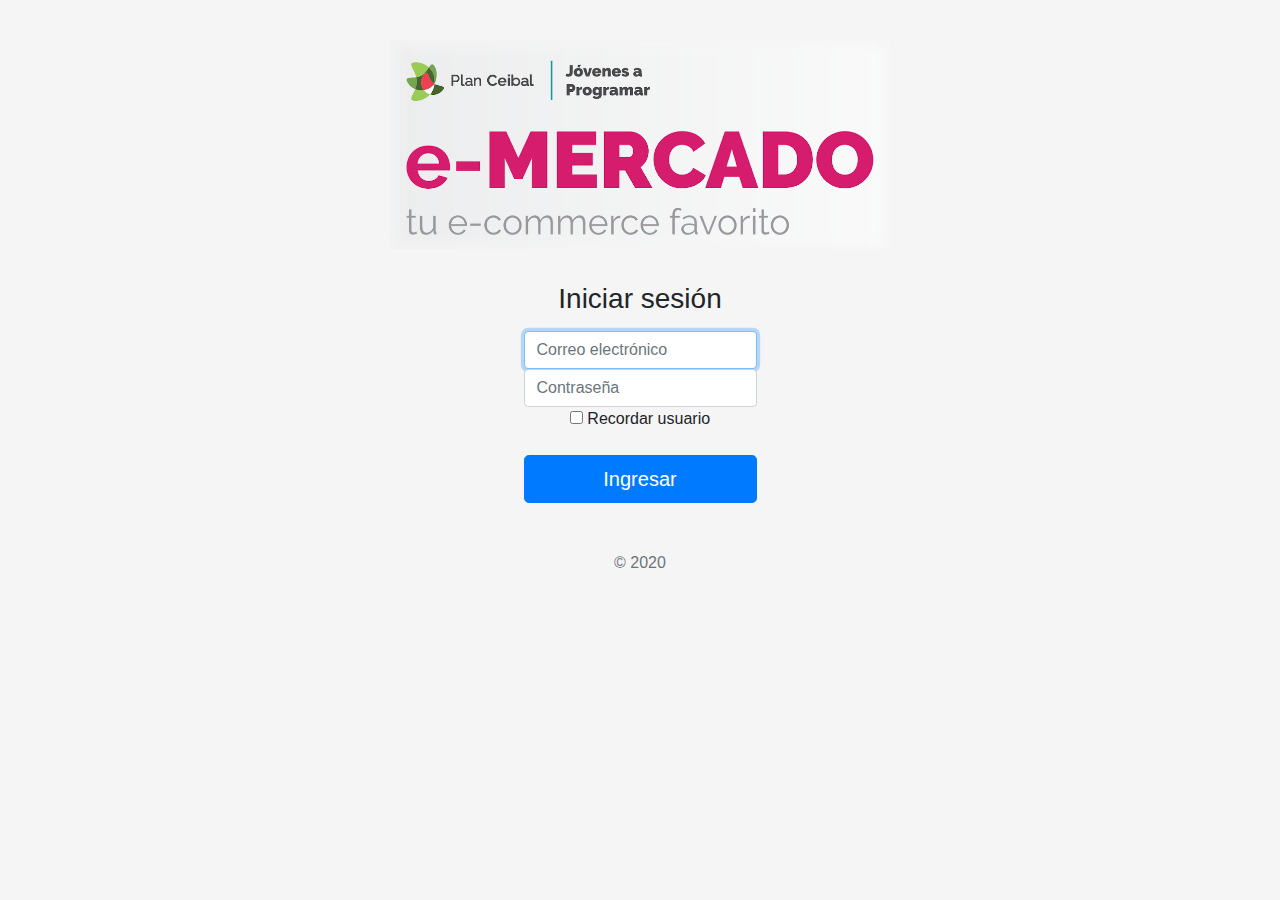
==== index.html @ e4b227c1 "Initial commit" ====
<!DOCTYPE html>
<!-- saved from url=(0049)https://getbootstrap.com/docs/4.3/examples/album/ -->
<html lang="en">
  <head>
    <meta http-equiv="Content-Type" content="text/html; charset=UTF-8">
    <meta name="viewport" content="width=device-width, initial-scale=1, shrink-to-fit=no">
    <meta name="description" content="">
    <title>eMercado - Todo lo que busques está aquí</title>

    <link rel="canonical" href="https://getbootstrap.com/docs/4.3/examples/album/">
    <link href="https://fonts.googleapis.com/css?family=Raleway:300,300i,400,400i,700,700i,900,900i" rel="stylesheet">
    <!-- Bootstrap core CSS -->
    <link href="css/bootstrap.min.css" rel="stylesheet">
    <link href="css/styles.css" rel="stylesheet">
 
  </head>
  <body>
    <nav class="site-header sticky-top py-1 bg-dark">
      <div class="container d-flex flex-column flex-md-row justify-content-between">
        <button class="py-2 d-none d-md-inline-block btn_n" onclick="window.location.href='index.html'">Inicio</a>
        <button class="py-2 d-none d-md-inline-block btn_n" onclick="window.location.href='categories.html'">Categorías</a>
        <button class="py-2 d-none d-md-inline-block btn_n" onclick="window.location.href='products.html'">Productos</a>
        <button class="py-2 d-none d-md-inline-block btn_n" onclick="window.location.href='sell.html'">Vender</a>
        <button class="py-2 d-none d-md-inline-block btn_n" onclick="window.location.href='cart.html'">Mi carrito</a>
        <button class="py-2 d-none d-md-inline-block btn_n" id="user_login" onclick="window.location.href='usuario.html'"></a>
      </div>
    </nav>
    <main role="main">
      <section class="jumbotron text-center">
        <div class="m-5">
          <h1></h1>
        </div>
      </section>
      <div class="album py-5 bg-light">
        <div class="container">
          <div class="row">
            <div class="col-md-4">
              <a href="categories.html" class="card mb-4 shadow-sm custom-card">
                <img class="bd-placeholder-img card-img-top"  src="img/cat1.jpg">
                <h3 class="m-3">Autos (122)</h3>
                <div class="card-body">
                  <p class="card-text">Los mejores precios en autos 0 kilómetro, de alta y media gama.</p>
                </div>
              </a>
            </div>
            <div class="col-md-4">
                <a href="categories.html" class="card mb-4 shadow-sm custom-card">
                  <img class="bd-placeholder-img card-img-top" src="img/cat2.jpg">
                  <h3 class="m-3">Juguetes (354)</h3>
                  <div class="card-body">
                    <p class="card-text">Encuentra aquí los mejores precios para niños/as de cualquier edad.</p>
                  </div>
                </a>
            </div>
            <div class="col-md-4">
                <a href="categories.html" class="card mb-4 shadow-sm custom-card">
                  <img class="bd-placeholder-img card-img-top" src="img/cat3.jpg">
                  <h3 class="m-3">Muebles (157)</h3>
                  <div class="card-body">
                    <p class="card-text">Muebles antiguos, nuevos y para ser armados por uno mismo.</p>
                  </div>
                </a>
            </div>
            <div class="col-md-4">
                <a href="categories.html" class="card mb-4 shadow-sm custom-card">
                  <img class="bd-placeholder-img card-img-top" src="img/cat4.jpg">
                  <h3 class="m-3">Herramientas (452)</h3>
                  <div class="card-body">
                    <p class="card-text">Herramientas para cualquier tipo de trabajo.</p>
                  </div>
                </a>
            </div>
            <div class="col-md-4">
                <a href="categories.html" class="card mb-4 shadow-sm custom-card">
                  <img class="bd-placeholder-img card-img-top" src="img/cat5.jpg">
                  <h3 class="m-3">Computadoras (724)</h3>
                  <div class="card-body">
                    <p class="card-text">Todo en cuanto a computadoras, para uso de oficina y/o juegos.</p>
                  </div>
                </a>
            </div>
            <div class="col-md-4">
                <a href="categories.html" class="card mb-4 shadow-sm custom-card">
                  <img class="bd-placeholder-img card-img-top" src="img/cat6.jpg">
                  <h3 class="m-3">Vestimenta (841)</h3>
                  <div class="card-body">
                    <p class="card-text">Gran variedad de ropa, nueva y de segunda mano.</p>
                  </div>
                </a>
            </div>
          </div>
          <div class="row">
              <a type="button" class="btn btn-light btn-lg btn-block" href="categories.html">Ver todas</a>
          </div>
        </div>
      </div>
    </main>
    <footer class="text-muted">
      <div class="container">
        <p class="float-right">
          <a href="#">Volver arriba</a>
        </p>
        <p>Este sitio forma parte de Desarrollo Web - JAP - 2020</p>
        <p>Clickea <a target="_blank" href="Letra.pdf">aquí</a> para descargar la letra del obligatorio.</p>
      </div>
    </footer>
    <script src="js/jquery-3.4.1.min.js"></script>
    <script src="js/bootstrap.bundle.min.js"></script>
    <script src="js/init.js"></script>
    <script src="js/index.js"></script>

  </body>
</html>
---- css/styles.css ----
.jumbotron, .card-body, .container, .site-header{
    font-family: 'Raleway', serif !important;
}

.jumbotron .display-4{
    font-weight: bold;
}

.jumbotron {
  height: 50vh;
  padding: 5em inherit;
  margin-bottom: 0;
  background-color: #53C0FB;
  background: url('../img/cover_back.png');
  background-size: cover;
  background-position: center;
  background-repeat: no-repeat;
  color: black;
  font-weight: bold;
}

@media (min-width: 768px) {
  .jumbotron {
    padding-top: 6rem;
    padding-bottom: 6rem;
  }
}

.jumbotron p:last-child {
  margin-bottom: 0;
}

.jumbotron-heading {
  font-weight: 300;
}

.jumbotron .container {
  max-width: 40rem;
  background-color: rgba(255, 255, 255, 0.5);
  border-radius: 10px;
  text-shadow: 1px 1px 2px grey;
}

.jumbotron .lead{
  font-size: 38px;
}

footer {
  padding-top: 3rem;
  padding-bottom: 3rem;
}

footer p {
  margin-bottom: .25rem;
}

.site-header a {
  color: white;
  transition: ease-in-out color .15s;
}

.light-text {
  color: white;
}

.site-header .dropdown-menu a {
  color: black;
}

.dropzone{
  border: 2px dashed #0087F7;
  border-radius: 5px;
  background: white;
}

.alert{
  position: fixed;
  top:80px;
  width: 50%;
  left: 50%;
  transform: translate(-50%, 0);
}

.lds-ring {
  display: inline-block;
  position: relative;
  width: 64px;
  height: 64px;
  top:50%;
  left: 50%;
}
.lds-ring div {
  box-sizing: border-box;
  display: block;
  position: absolute;
  width: 51px;
  height: 51px;
  margin: 6px;
  border: 6px solid #fff;
  border-radius: 50%;
  animation: lds-ring 1.2s cubic-bezier(0.5, 0, 0.5, 1) infinite;
  border-color: #fff transparent transparent transparent;
}
.lds-ring div:nth-child(1) {
  animation-delay: -0.45s;
}
.lds-ring div:nth-child(2) {
  animation-delay: -0.3s;
}
.lds-ring div:nth-child(3) {
  animation-delay: -0.15s;
}
@keyframes lds-ring {
  0% {
    transform: rotate(0deg);
  }
  100% {
    transform: rotate(360deg);
  }
}

#spinner-wrapper{
  position: fixed;
  background-color: rgba(0,0,0,0.5);
  width:100%;
  height: 100%;
  top:0;
  left:0;
  z-index: 1021;
  display: none;
}

a.custom-card,
a.custom-card:hover {
  color: inherit;
  text-decoration: inherit;
}

.checked {
  color: orange;
}

.main_login_0 {
  flex-direction: column;
    text-align: center;
  }
  
  img.main_login_imagen {
    width: 500px;
    box-shadow: whitesmoke;
  }
  
  .xd_xd {
    text-align: right;
    padding-top: 15%;
  }
  
  #product_f {
    margin: 0 auto;
  }

  .btn_n {
    background-color:rgba(52, 58, 64);
    border: none;
    color: white;
    padding: 16px 32px;
    text-align: center;
    font-size: 16px;
    margin: 3px 2px;
    opacity: 0.6;
    transition: 0.3s;
  }
  
  .btn_n:hover {opacity: 2}
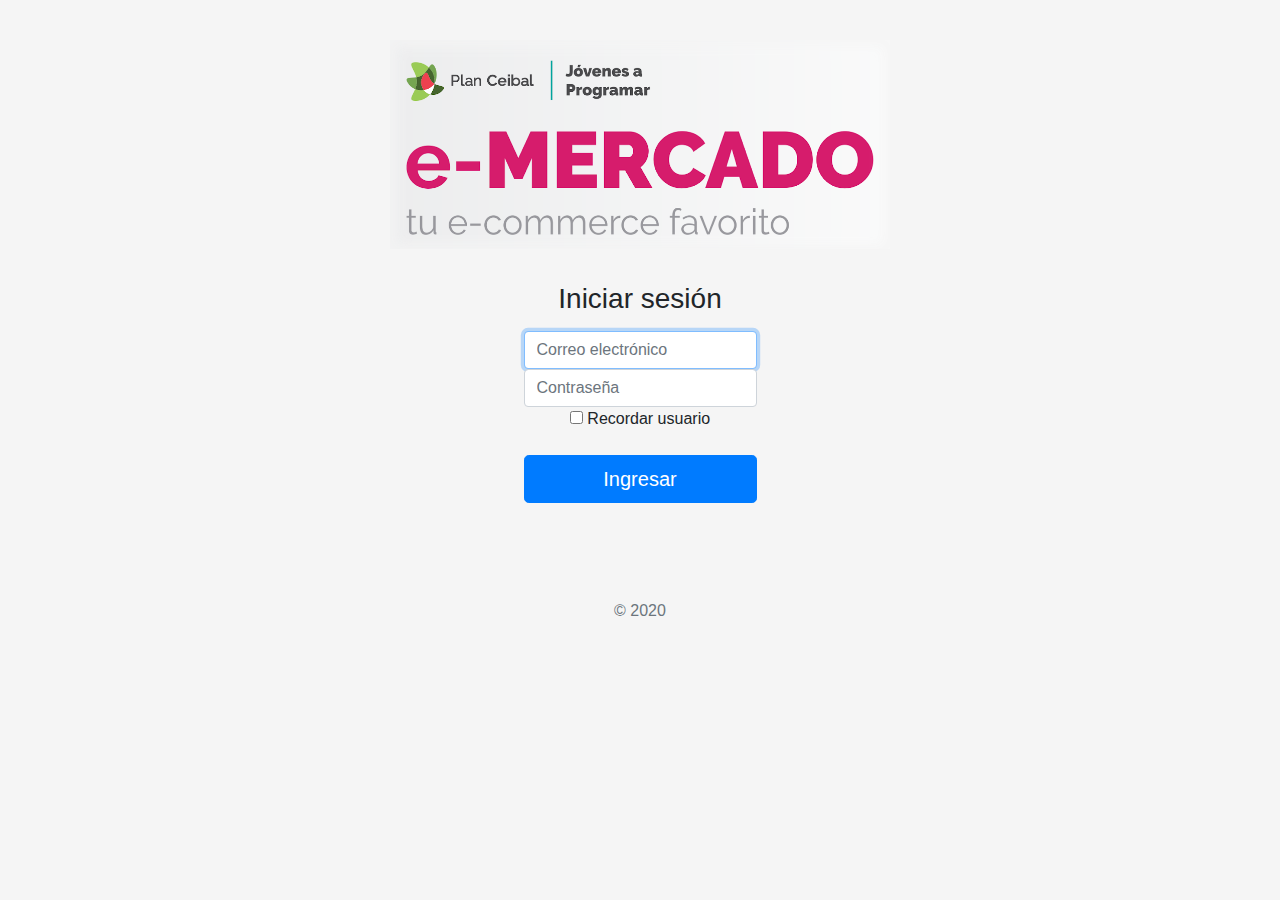
==== commit 20d4a997: "nanaanan" ====
--- a/index.html
+++ b/index.html
@@ -21,9 +21,20 @@
         <button class="py-2 d-none d-md-inline-block btn_n" onclick="window.location.href='categories.html'">Categorías</a>
         <button class="py-2 d-none d-md-inline-block btn_n" onclick="window.location.href='products.html'">Productos</a>
         <button class="py-2 d-none d-md-inline-block btn_n" onclick="window.location.href='sell.html'">Vender</a>
-        <button class="py-2 d-none d-md-inline-block btn_n" onclick="window.location.href='cart.html'">Mi carrito</a>
-        <button class="py-2 d-none d-md-inline-block btn_n" id="user_login" onclick="window.location.href='usuario.html'"></a>
-      </div>
+          <div class="dropdown">
+            <button class="btn btn-secondary dropdown-toggle" type="button" id="user_login" data-toggle="dropdown" aria-haspopup="true" aria-expanded="false">
+            </button>
+            <div class="dropdown-menu" aria-labelledby="dropdownMenuButton">
+              <a class="dropdown-item" href="cart.html">Mi carrito</a>
+              <a class="dropdown-item" href="my-profile.html">Mi Perfil</a>
+              <hr>
+              <a class="dropdown-item" onclick="logout();">Cerrar sesión <svg width="1em" height="1em" viewBox="0 0 16 16" class="bi bi-box-arrow-in-right" fill="currentColor" xmlns="http://www.w3.org/2000/svg">
+                <path fill-rule="evenodd" d="M6 3.5a.5.5 0 0 1 .5-.5h8a.5.5 0 0 1 .5.5v9a.5.5 0 0 1-.5.5h-8a.5.5 0 0 1-.5-.5v-2a.5.5 0 0 0-1 0v2A1.5 1.5 0 0 0 6.5 14h8a1.5 1.5 0 0 0 1.5-1.5v-9A1.5 1.5 0 0 0 14.5 2h-8A1.5 1.5 0 0 0 5 3.5v2a.5.5 0 0 0 1 0v-2z"/>
+                <path fill-rule="evenodd" d="M11.854 8.354a.5.5 0 0 0 0-.708l-3-3a.5.5 0 1 0-.708.708L10.293 7.5H1.5a.5.5 0 0 0 0 1h8.793l-2.147 2.146a.5.5 0 0 0 .708.708l3-3z"/>
+              </svg></a>
+            </div>
+          </div>
+        </div>
     </nav>
     <main role="main">
       <section class="jumbotron text-center">
--- a/css/styles.css
+++ b/css/styles.css
@@ -150,7 +150,7 @@
     box-shadow: whitesmoke;
   }
   
-  .xd_xd {
+   .xd_xd{
     text-align: right;
     padding-top: 15%;
   }
@@ -171,4 +171,60 @@
     transition: 0.3s;
   }
   
-  .btn_n:hover {opacity: 2}+  .btn_n:hover {opacity: 2}
+
+  .checked {
+    color: orange;
+  }
+
+  .centrar {
+    justify-content: center
+  }
+
+  .size_image {
+    width: 20%;
+  }
+  .row_image {
+    display: flex;
+  }
+
+  .centrar_carrusel {
+    text-align: start;
+  }
+
+.iconos_productos {
+  border: 0.5px solid #ddd;
+  border-radius: 3px;
+  padding: 5px;
+  width: 75px;
+  height: 75px;
+}
+
+.fondo_test {
+
+  background-color: beige;
+  border-radius: 15px;
+}
+
+.right {
+  float: right;
+  width: 300px;
+  padding: 10px;
+}
+
+.hidden {
+  visibility: hidden;
+}
+.visible {
+  visibility: visible;
+}
+
+.Row {
+  display: table;
+  width: 100%; /*Optional*/
+  table-layout: fixed; /*Optional*/
+  border-spacing: 10px; /*Optional*/
+}
+.Column {
+  display: table-cell;
+}